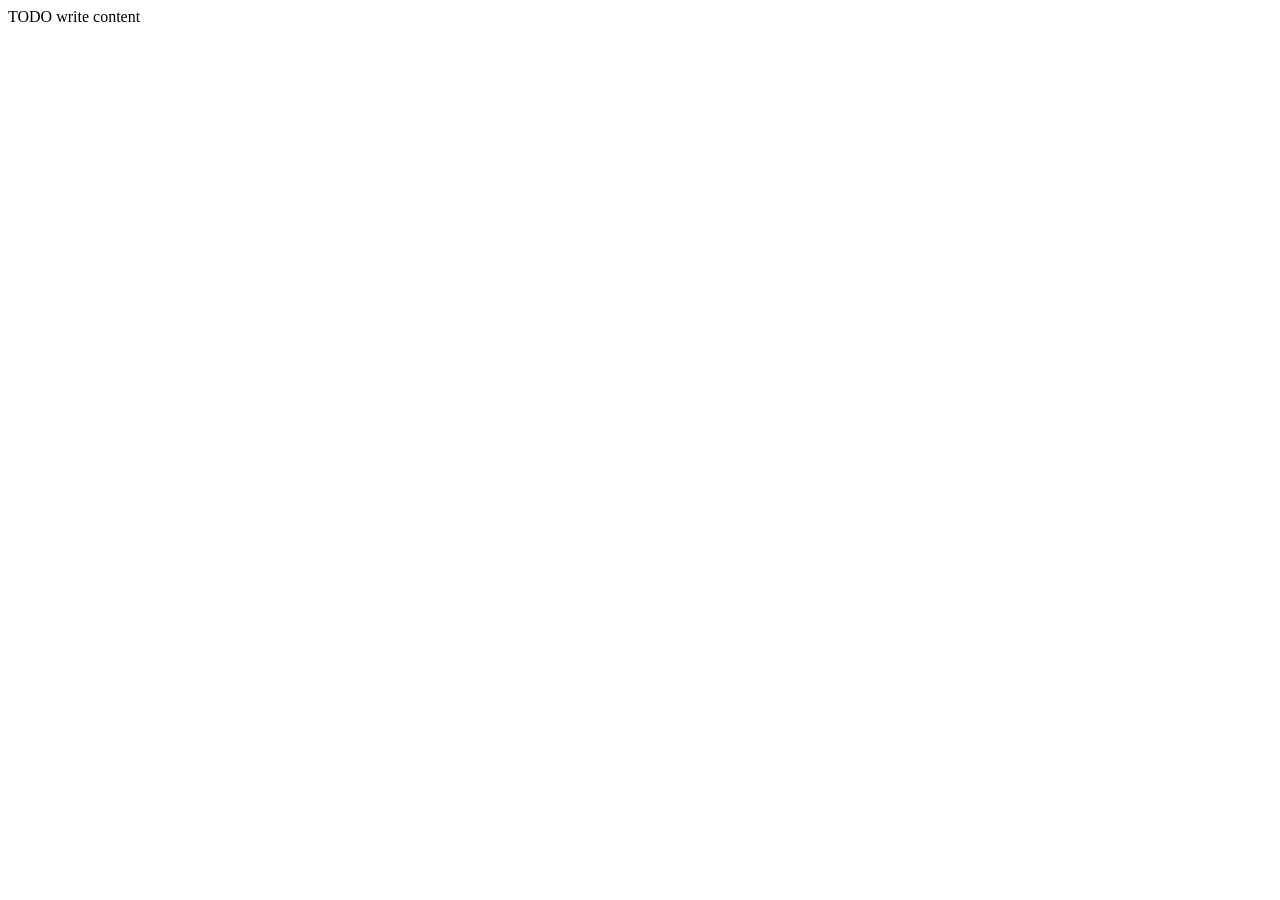
==== src/main/resources/templates/index.html @ b89a89ff "Commit Tomás 1: Creacion de los domain" ====
<!DOCTYPE html>
<html>
    <head>
        <title>TECHOS Y ESTRUCTURAS CR</title>
        <meta charset="UTF-8">
        <meta name="viewport" content="width=device-width, initial-scale=1.0">
    </head>
    <body>
        <div>TODO write content</div>
    </body>
</html>
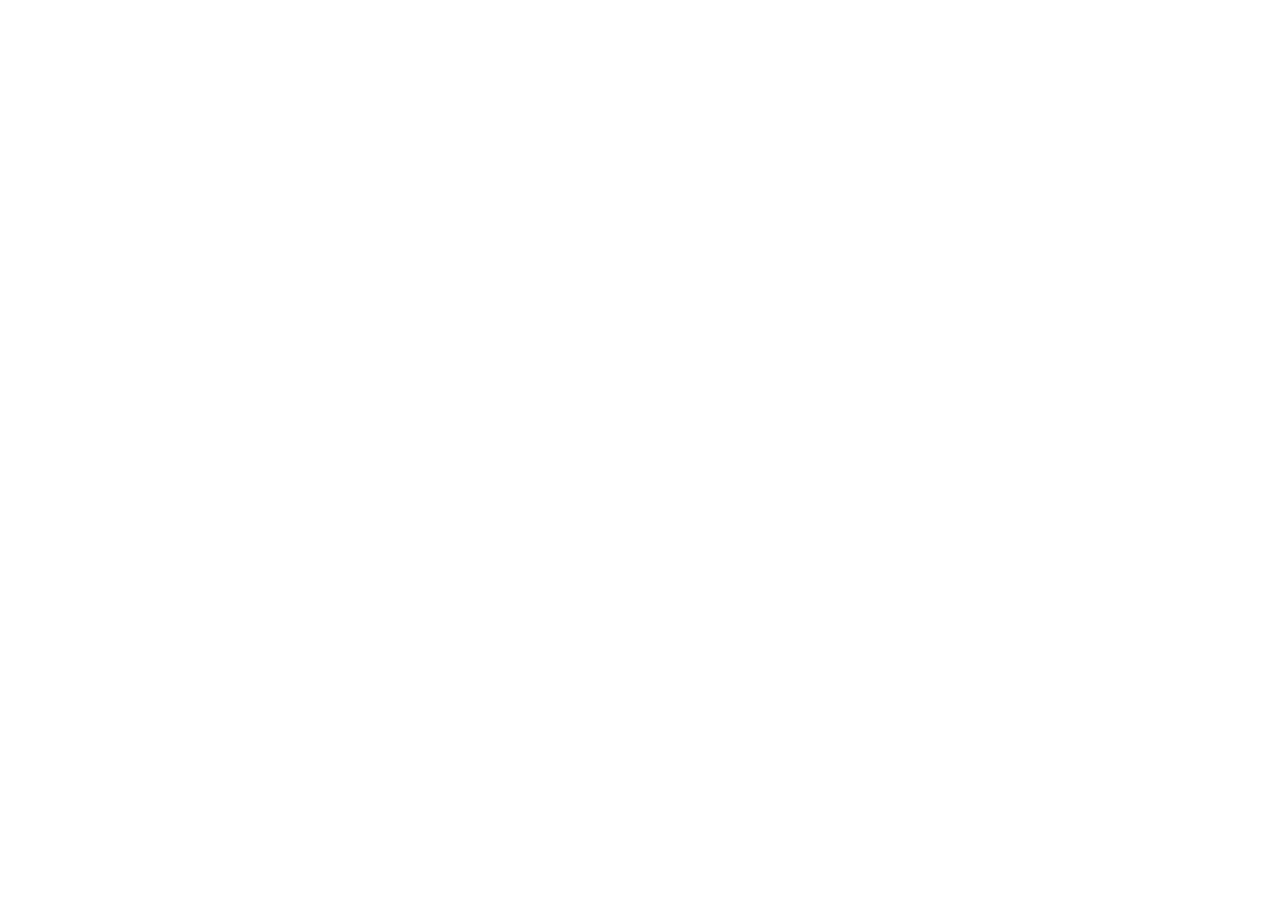
==== commit d07abfcb: "Commit 3 Tomas y lucas: Index , proyectconfig .general fragmentos" ====
--- a/src/main/resources/templates/index.html
+++ b/src/main/resources/templates/index.html
@@ -1,11 +1,16 @@
 <!DOCTYPE html>
-<html>
-    <head>
-        <title>TECHOS Y ESTRUCTURAS CR</title>
-        <meta charset="UTF-8">
-        <meta name="viewport" content="width=device-width, initial-scale=1.0">
-    </head>
+<html xmlns="http://www.w3.org/1999/xhtml"
+      xmlns:th="http://www.thymeleaf.org"
+      xmlns:sec="http://www.thymeleaf.org/thymeleaf-extras-springsecurity6">
+      
+      <head th:replace="~{general/fragmentos :: head}"></head>
+
     <body>
-        <div>TODO write content</div>
+        
+        <header th:replace="~{general/fragmentos :: header}"></header>
+        <section th:replace="~{general/fragmentos :: section}"></section>
+        <footer th:replace="~{general/fragmentos :: footer}"></footer>
+        
     </body>
-</html>
+    
+</html>
